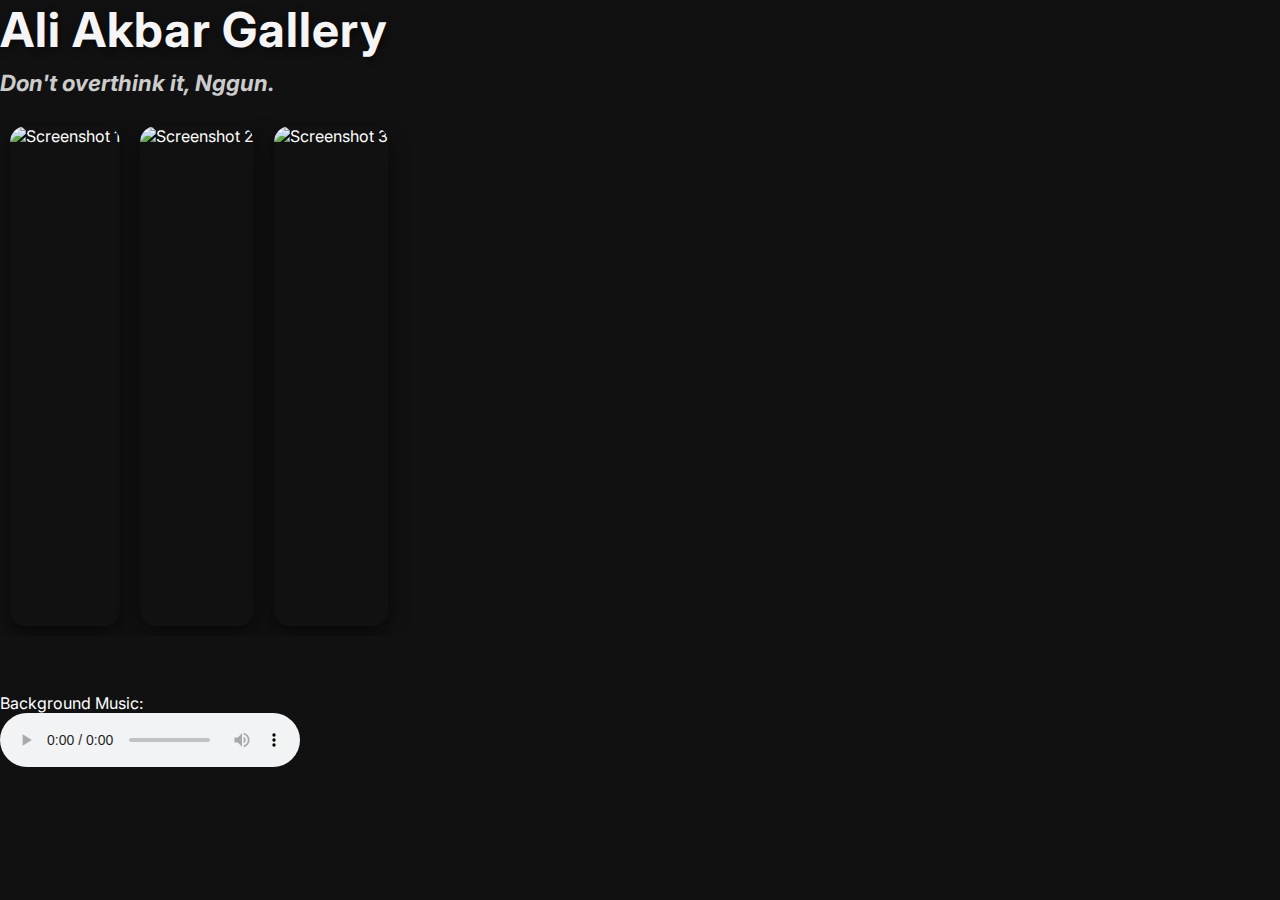
==== menu.html @ 39a1b3bf "Add files via upload" ====
<!DOCTYPE html>
<html lang="en">
<head>
  <meta charset="UTF-8">
  <title>Main Menu | Ali Akbar Gallery</title>
  <link rel="stylesheet" href="style.css">
  <style>
    .animated-header {
      font-size: 3em;
      font-weight: bold;
      letter-spacing: 1px;
      text-shadow: 2px 2px 8px rgba(0,0,0,0.5);
      color: #f5f5f5;
      margin-bottom: 10px;
      animation: fadeInDown 1.5s ease;
    }

    .gallery-section h2 {
      font-size: 1.4em;
      font-style: italic;
      color: #ccc;
      margin-bottom: 20px;
      animation: fadeIn 2s ease;
    }

    @keyframes fadeInDown {
      from {
        opacity: 0;
        transform: translateY(-40px);
      }
      to {
        opacity: 1;
        transform: translateY(0);
      }
    }

    @keyframes fadeIn {
      from {
        opacity: 0;
        transform: scale(0.95);
      }
      to {
        opacity: 1;
        transform: scale(1);
      }
    }
  </style>
</head>
<body class="menu-page">
  <header>
    <h1 class="animated-header">Ali Akbar Gallery</h1>
  </header>

  <section class="gallery-section">
    <h2>Don't overthink it, Nggun.</h2>
    <div class="gallery">
      <img src="img/ss1.jpg" alt="Screenshot 1">
      <img src="img/ss2.jpg" alt="Screenshot 2">
      <img src="img/ss3.jpg" alt="Screenshot 3">
    </div>
  </section>

  <footer>
    <p>Made with heart by Ali Akbar</p>
  </footer>

  <!-- Musik dengan kontrol manual -->
  <div class="music-player">
    <p>Background Music:</p>
    <audio controls loop>
      <source src="audio/kuning.mp3" type="audio/mpeg">
      Your browser does not support the audio element.
    </audio>
  </div>
</body>
</html>
---- style.css ----
@import url('https://fonts.googleapis.com/css2?family=Inter:wght@400;600&display=swap');

* {
  margin: 0;
  padding: 0;
  box-sizing: border-box;
  font-family: 'Inter', sans-serif;
}

body {
  background-color: #111;
  color: #fff;
  overflow-x: hidden;
}

#welcome {
  height: 100vh;
  background: url('./images/welcome-bg.jpg') center/cover no-repeat;
  display: flex;
  flex-direction: column;
  justify-content: center;
  align-items: center;
  text-align: center;
  padding: 20px;
  animation: fadeIn 1.2s ease-in;
}

#welcome h1 {
  font-size: 3em;
  font-weight: 600;
  margin-bottom: 0.5em;
  text-shadow: 2px 2px 5px rgba(0,0,0,0.5);
}

#welcome p {
  font-size: 1.2em;
  margin-bottom: 1.5em;
}

#welcome input, #welcome button {
  padding: 10px;
  margin: 5px;
  border: none;
  border-radius: 8px;
  outline: none;
}

#welcome input {
  width: 200px;
}

#welcome button {
  background-color: #00c6a9;
  color: white;
  cursor: pointer;
  transition: background 0.3s;
}

#welcome button:hover {
  background-color: #00897b;
}

#main {
  display: none;
  min-height: 100vh;
  background: url('./images/main-bg.jpg') center/cover no-repeat;
  padding: 50px 20px;
  text-align: center;
  animation: fadeIn 1.2s ease-in;
}

#main h2 {
  font-size: 2.5em;
  margin-bottom: 30px;
  text-shadow: 2px 2px 5px rgba(0,0,0,0.5);
}

.gallery {
  display: flex;
  overflow-x: auto;
  gap: 20px;
  scroll-snap-type: x mandatory;
  padding: 10px;
}

.gallery img {
  height: 500px;
  border-radius: 16px;
  box-shadow: 0 8px 20px rgba(0,0,0,0.5);
  transition: transform 0.3s ease, box-shadow 0.3s ease;
  scroll-snap-align: start;
}

.gallery img:hover {
  transform: scale(0.95);
  box-shadow: 0 4px 12px rgba(0,0,0,0.8);
}

footer {
  margin-top: 40px;
  opacity: 0;
  animation: fadeIn 2s ease forwards;
  animation-delay: 1.2s;
  font-size: 0.9em;
  color: #ccc;
}

@keyframes fadeIn {
  from { opacity: 0; transform: translateY(30px); }
  to { opacity: 1; transform: translateY(0); }
}
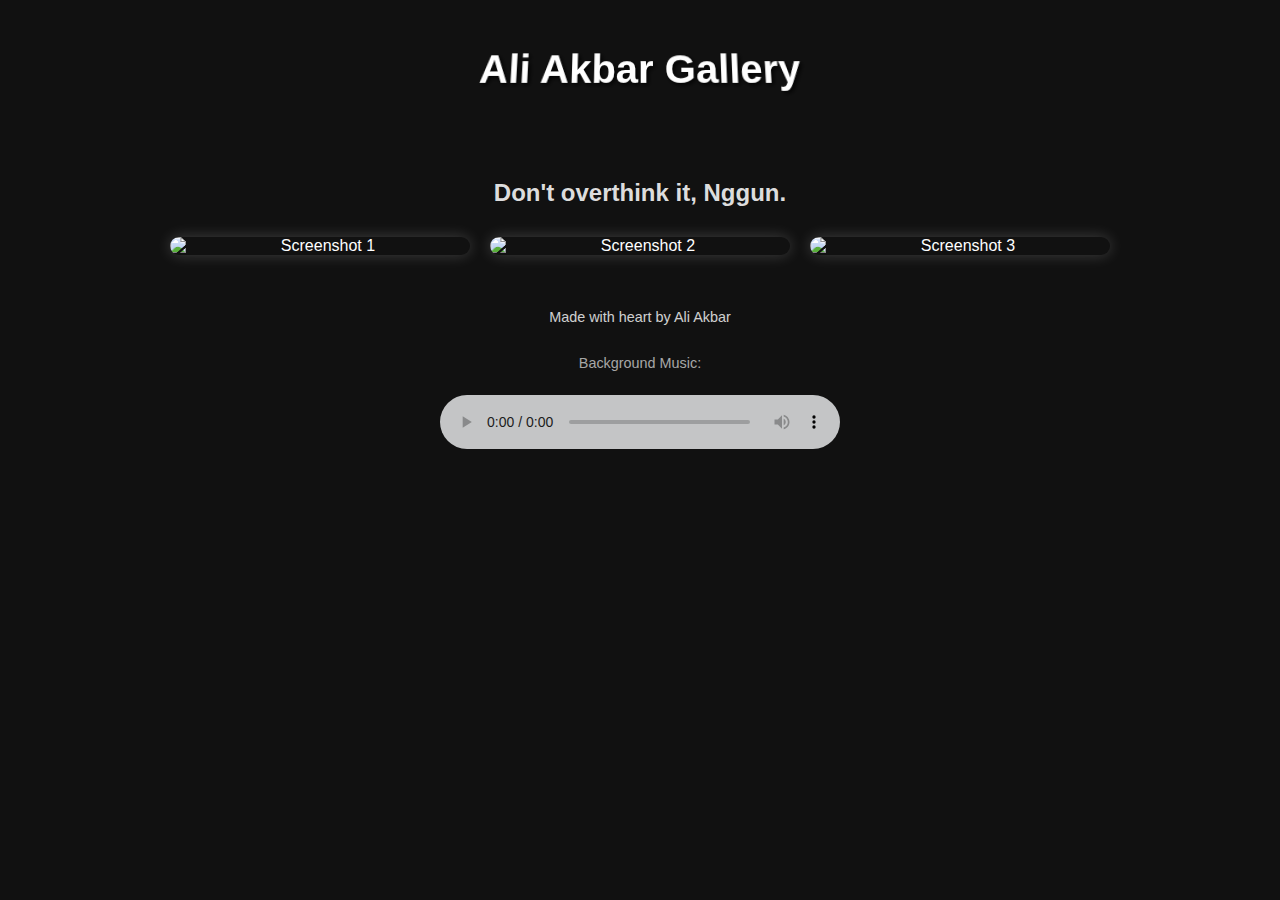
==== commit ce884528: "Add files via upload" ====
--- a/menu.html
+++ b/menu.html
@@ -4,47 +4,6 @@
   <meta charset="UTF-8">
   <title>Main Menu | Ali Akbar Gallery</title>
   <link rel="stylesheet" href="style.css">
-  <style>
-    .animated-header {
-      font-size: 3em;
-      font-weight: bold;
-      letter-spacing: 1px;
-      text-shadow: 2px 2px 8px rgba(0,0,0,0.5);
-      color: #f5f5f5;
-      margin-bottom: 10px;
-      animation: fadeInDown 1.5s ease;
-    }
-
-    .gallery-section h2 {
-      font-size: 1.4em;
-      font-style: italic;
-      color: #ccc;
-      margin-bottom: 20px;
-      animation: fadeIn 2s ease;
-    }
-
-    @keyframes fadeInDown {
-      from {
-        opacity: 0;
-        transform: translateY(-40px);
-      }
-      to {
-        opacity: 1;
-        transform: translateY(0);
-      }
-    }
-
-    @keyframes fadeIn {
-      from {
-        opacity: 0;
-        transform: scale(0.95);
-      }
-      to {
-        opacity: 1;
-        transform: scale(1);
-      }
-    }
-  </style>
 </head>
 <body class="menu-page">
   <header>
@@ -62,15 +21,13 @@
 
   <footer>
     <p>Made with heart by Ali Akbar</p>
+    <div class="music-player">
+      <p>Background Music:</p>
+      <audio controls loop>
+        <source src="audio/kuning.mp3" type="audio/mpeg">
+        Your browser does not support the audio element.
+      </audio>
+    </div>
   </footer>
-
-  <!-- Musik dengan kontrol manual -->
-  <div class="music-player">
-    <p>Background Music:</p>
-    <audio controls loop>
-      <source src="audio/kuning.mp3" type="audio/mpeg">
-      Your browser does not support the audio element.
-    </audio>
-  </div>
 </body>
 </html>--- a/style.css
+++ b/style.css
@@ -1,111 +1,146 @@
-@import url('https://fonts.googleapis.com/css2?family=Inter:wght@400;600&display=swap');
-
-* {
+body {
   margin: 0;
-  padding: 0;
-  box-sizing: border-box;
-  font-family: 'Inter', sans-serif;
+  font-family: 'Segoe UI', sans-serif;
+  color: #fff;
+  background-color: #121212;
 }
 
-body {
-  background-color: #111;
-  color: #fff;
-  overflow-x: hidden;
+.welcome-page {
+  background: #111;
+  display: flex;
+  height: 100vh;
+  justify-content: center;
+  align-items: center;
 }
 
-#welcome {
-  height: 100vh;
-  background: url('./images/welcome-bg.jpg') center/cover no-repeat;
-  display: flex;
-  flex-direction: column;
-  justify-content: center;
-  align-items: center;
+.welcome-container {
+  text-align: center;
+  background: rgba(0, 0, 0, 0.6);
+  padding: 30px;
+  border-radius: 15px;
+}
+
+.welcome-container h1 {
+  font-size: 2.5em;
+  margin-bottom: 10px;
+}
+
+.welcome-container p {
+  font-size: 1.1em;
+  margin-bottom: 20px;
+  color: #ccc;
+}
+
+.welcome-container input,
+.welcome-container button {
+  padding: 10px;
+  margin: 10px;
+  border: none;
+  border-radius: 5px;
+  font-size: 1rem;
+}
+
+.welcome-container button {
+  background-color: #fff;
+  color: #121212;
+  cursor: pointer;
+}
+
+/* Menu Page Styles */
+.menu-page {
+  background: #111;
+  color: #fff;
+  text-align: center;
+}
+
+header {
   text-align: center;
   padding: 20px;
-  animation: fadeIn 1.2s ease-in;
 }
 
-#welcome h1 {
-  font-size: 3em;
-  font-weight: 600;
-  margin-bottom: 0.5em;
-  text-shadow: 2px 2px 5px rgba(0,0,0,0.5);
+.animated-header {
+  font-size: 2.5em;
+  text-shadow: 2px 2px 5px #000;
+  transform: perspective(400px) rotateX(10deg);
 }
 
-#welcome p {
-  font-size: 1.2em;
-  margin-bottom: 1.5em;
+.gallery-section {
+  padding: 20px;
 }
 
-#welcome input, #welcome button {
-  padding: 10px;
-  margin: 5px;
-  border: none;
-  border-radius: 8px;
-  outline: none;
-}
-
-#welcome input {
-  width: 200px;
-}
-
-#welcome button {
-  background-color: #00c6a9;
-  color: white;
-  cursor: pointer;
-  transition: background 0.3s;
-}
-
-#welcome button:hover {
-  background-color: #00897b;
-}
-
-#main {
-  display: none;
-  min-height: 100vh;
-  background: url('./images/main-bg.jpg') center/cover no-repeat;
-  padding: 50px 20px;
-  text-align: center;
-  animation: fadeIn 1.2s ease-in;
-}
-
-#main h2 {
-  font-size: 2.5em;
+.gallery-section h2 {
   margin-bottom: 30px;
-  text-shadow: 2px 2px 5px rgba(0,0,0,0.5);
+  font-size: 1.5em;
+  color: #ddd;
 }
 
 .gallery {
   display: flex;
-  overflow-x: auto;
+  justify-content: center;
   gap: 20px;
-  scroll-snap-type: x mandatory;
-  padding: 10px;
+  flex-wrap: wrap;
 }
 
 .gallery img {
-  height: 500px;
-  border-radius: 16px;
-  box-shadow: 0 8px 20px rgba(0,0,0,0.5);
+  width: 300px;
+  border-radius: 10px;
+  transition: transform 0.3s, box-shadow 0.3s;
+}
+
+.gallery img:hover {
+  transform: scale(1.05);
+  box-shadow: 0 10px 20px rgba(255, 255, 255, 0.3);
+}
+
+footer {
+  padding: 20px;
+  font-size: 0.9em;
+  opacity: 0.8;
+}
+
+/* Musik player */
+.music-player {
+  text-align: center;
+  margin-top: 30px;
+  padding-bottom: 20px;
+  color: #ccc;
+}
+
+.music-player audio {
+  margin-top: 10px;
+}
+.gallery-section {
+  text-align: center;
+  padding: 20px;
+}
+
+.gallery {
+  display: flex;
+  justify-content: center;
+  flex-wrap: wrap;
+  gap: 20px;
+  margin-top: 20px;
+}
+
+.gallery img {
+  width: 300px;
+  height: auto;
+  border-radius: 15px;
+  box-shadow: 0 0 15px rgba(255, 255, 255, 0.2);
   transition: transform 0.3s ease, box-shadow 0.3s ease;
-  scroll-snap-align: start;
 }
 
 .gallery img:hover {
   transform: scale(0.95);
-  box-shadow: 0 4px 12px rgba(0,0,0,0.8);
+  box-shadow: 0 0 20px rgba(255, 255, 255, 0.4);
 }
 
-footer {
-  margin-top: 40px;
-  opacity: 0;
-  animation: fadeIn 2s ease forwards;
-  animation-delay: 1.2s;
-  font-size: 0.9em;
-  color: #ccc;
+.music-player {
+  text-align: center;
+  margin-top: 30px;
 }
 
-@keyframes fadeIn {
-  from { opacity: 0; transform: translateY(30px); }
-  to { opacity: 1; transform: translateY(0); }
+audio {
+  width: 80%;
+  max-width: 400px;
 }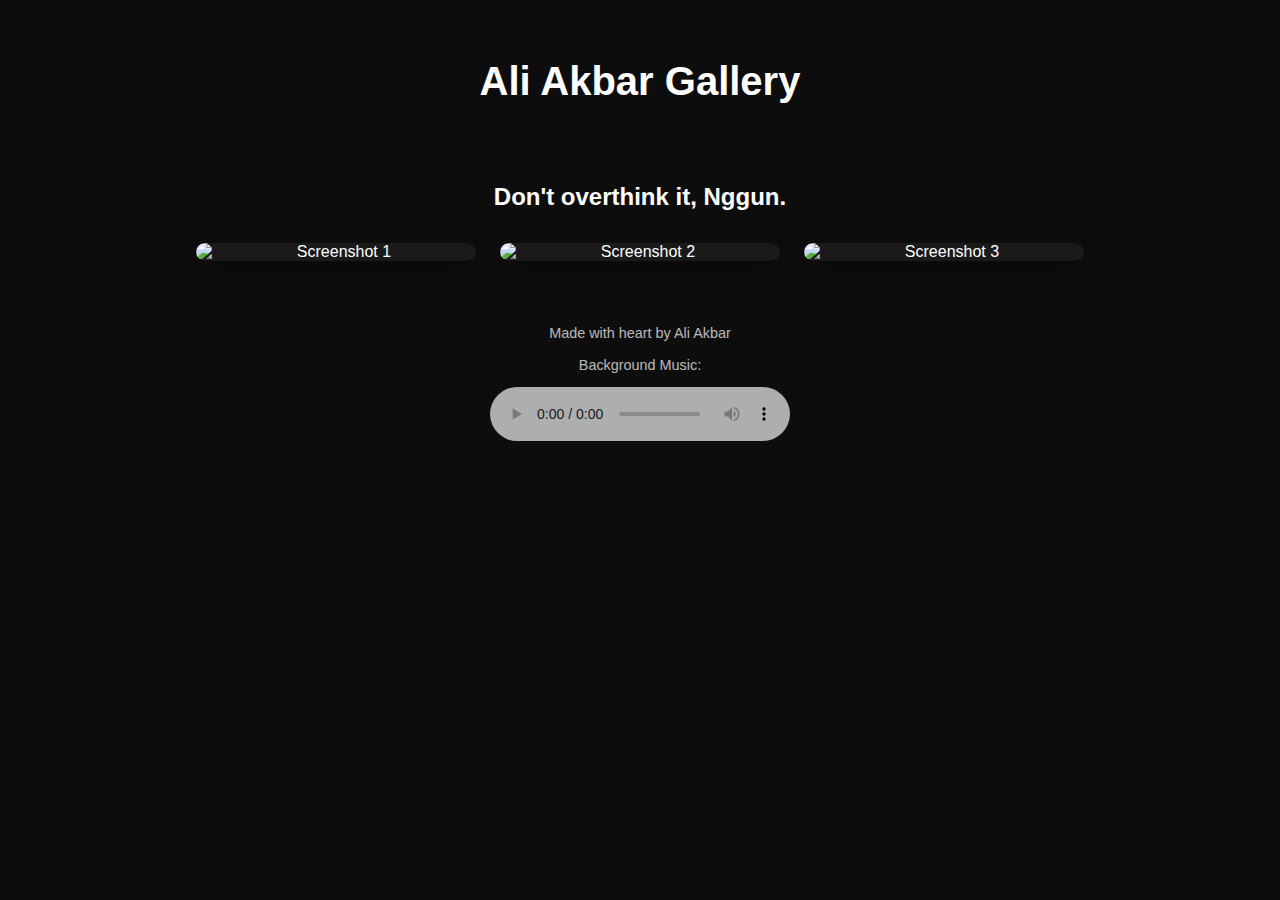
==== commit dae370a2: "Add files via upload" ====
--- a/menu.html
+++ b/menu.html
@@ -1,9 +1,10 @@
 <!DOCTYPE html>
 <html lang="en">
 <head>
-  <meta charset="UTF-8">
+  <meta charset="UTF-8" />
+  <meta name="viewport" content="width=device-width, initial-scale=1.0" />
   <title>Main Menu | Ali Akbar Gallery</title>
-  <link rel="stylesheet" href="style.css">
+  <link rel="stylesheet" href="style.css" />
 </head>
 <body class="menu-page">
   <header>
@@ -13,9 +14,15 @@
   <section class="gallery-section">
     <h2>Don't overthink it, Nggun.</h2>
     <div class="gallery">
-      <img src="img/ss1.jpg" alt="Screenshot 1">
-      <img src="img/ss2.jpg" alt="Screenshot 2">
-      <img src="img/ss3.jpg" alt="Screenshot 3">
+      <div class="gallery-item">
+        <img src="img/ss1.jpg" alt="Screenshot 1" />
+      </div>
+      <div class="gallery-item">
+        <img src="img/ss2.jpg" alt="Screenshot 2" />
+      </div>
+      <div class="gallery-item">
+        <img src="img/ss3.jpg" alt="Screenshot 3" />
+      </div>
     </div>
   </section>
 
@@ -24,7 +31,7 @@
     <div class="music-player">
       <p>Background Music:</p>
       <audio controls loop>
-        <source src="audio/kuning.mp3" type="audio/mpeg">
+        <source src="audio/kuning.mp3" type="audio/mpeg" />
         Your browser does not support the audio element.
       </audio>
     </div>
--- a/style.css
+++ b/style.css
@@ -1,146 +1,76 @@
 body {
   margin: 0;
+  padding: 0;
   font-family: 'Segoe UI', sans-serif;
-  color: #fff;
-  background-color: #121212;
-}
-
-.welcome-page {
-  background: #111;
-  display: flex;
-  height: 100vh;
-  justify-content: center;
-  align-items: center;
-}
-
-.welcome-container {
-  text-align: center;
-  background: rgba(0, 0, 0, 0.6);
-  padding: 30px;
-  border-radius: 15px;
-}
-
-.welcome-container h1 {
-  font-size: 2.5em;
-  margin-bottom: 10px;
-}
-
-.welcome-container p {
-  font-size: 1.1em;
-  margin-bottom: 20px;
-  color: #ccc;
-}
-
-.welcome-container input,
-.welcome-container button {
-  padding: 10px;
-  margin: 10px;
-  border: none;
-  border-radius: 5px;
-  font-size: 1rem;
-}
-
-.welcome-container button {
-  background-color: #fff;
-  color: #121212;
-  cursor: pointer;
-}
-
-/* Menu Page Styles */
-.menu-page {
-  background: #111;
-  color: #fff;
+  background-color: #0d0d0d;
+  color: white;
   text-align: center;
 }
 
 header {
-  text-align: center;
-  padding: 20px;
+  padding: 2rem 1rem 1rem;
 }
 
 .animated-header {
-  font-size: 2.5em;
-  text-shadow: 2px 2px 5px #000;
-  transform: perspective(400px) rotateX(10deg);
+  font-size: 2.5rem;
+  animation: fadeIn 2s ease-in-out;
 }
 
 .gallery-section {
-  padding: 20px;
+  padding: 1rem;
 }
 
 .gallery-section h2 {
-  margin-bottom: 30px;
-  font-size: 1.5em;
-  color: #ddd;
+  font-size: 1.5rem;
+  margin-bottom: 2rem;
 }
 
 .gallery {
   display: flex;
+  flex-wrap: wrap;
   justify-content: center;
-  gap: 20px;
-  flex-wrap: wrap;
+  gap: 1.5rem;
 }
 
-.gallery img {
-  width: 300px;
-  border-radius: 10px;
-  transition: transform 0.3s, box-shadow 0.3s;
+.gallery-item {
+  width: 280px;
+  max-width: 90vw;
+  overflow: hidden;
+  border-radius: 16px;
+  box-shadow: 0 8px 20px rgba(0,0,0,0.3);
+  transition: transform 0.3s ease, box-shadow 0.3s ease;
+  background: #1a1a1a;
 }
 
-.gallery img:hover {
-  transform: scale(1.05);
-  box-shadow: 0 10px 20px rgba(255, 255, 255, 0.3);
+.gallery-item img {
+  width: 100%;
+  height: auto;
+  display: block;
+  transition: transform 0.4s ease;
+}
+
+.gallery-item:hover {
+  transform: scale(1.03);
+  box-shadow: 0 12px 30px rgba(255,255,255,0.1);
+}
+
+.gallery-item:hover img {
+  transform: scale(1.1);
 }
 
 footer {
-  padding: 20px;
-  font-size: 0.9em;
-  opacity: 0.8;
-}
-
-/* Musik player */
-.music-player {
-  text-align: center;
-  margin-top: 30px;
-  padding-bottom: 20px;
-  color: #ccc;
-}
-
-.music-player audio {
-  margin-top: 10px;
-}
-.gallery-section {
-  text-align: center;
-  padding: 20px;
-}
-
-.gallery {
-  display: flex;
-  justify-content: center;
-  flex-wrap: wrap;
-  gap: 20px;
-  margin-top: 20px;
-}
-
-.gallery img {
-  width: 300px;
-  height: auto;
-  border-radius: 15px;
-  box-shadow: 0 0 15px rgba(255, 255, 255, 0.2);
-  transition: transform 0.3s ease, box-shadow 0.3s ease;
-}
-
-.gallery img:hover {
-  transform: scale(0.95);
-  box-shadow: 0 0 20px rgba(255, 255, 255, 0.4);
+  margin-top: 3rem;
+  padding-bottom: 2rem;
+  font-size: 0.9rem;
+  opacity: 0.7;
 }
 
 .music-player {
-  text-align: center;
-  margin-top: 30px;
+  margin-top: 1rem;
+  color: white;
 }
 
-audio {
-  width: 80%;
-  max-width: 400px;
+@keyframes fadeIn {
+  from { opacity: 0; transform: translateY(-20px); }
+  to { opacity: 1; transform: translateY(0); }
 }